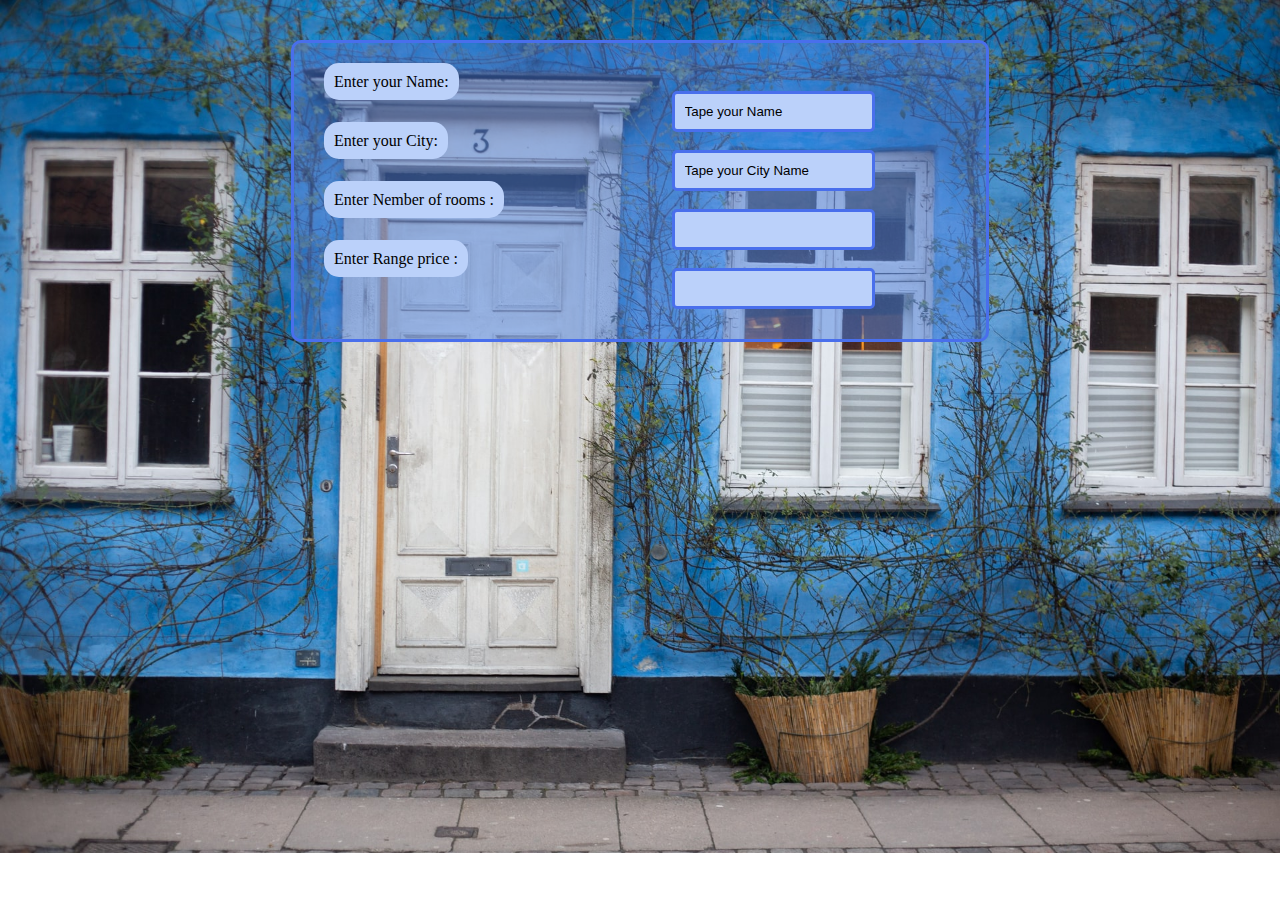
==== HTML-CSS-Work-shops/Formulaire de création d'un site web de portail immobilier en ligne/index.html @ c42201d0 "formulaire version disktop" ====
<!DOCTYPE html>
<html lang="en">
<head>
    <meta charset="UTF-8">
    <meta name="viewport" content="width=device-width, initial-scale=1.0">
    <link rel="stylesheet" href="style.css">
    <title>Immobiliers</title>
</head>
<body>
<div class="form"> 
    <form  >
        <label for="client-name" class="Name"> Enter your Name: </label>
        <input class="rectangle" type="text" name="client-name" value="Tape your Name" >

        <label for="client-City" class="City"> Enter your City:             </label>
        <input class="rectangle" type="text" name="client-name" value="Tape your City Name">

        <label for="client-rooms" class="Rooms"> Enter Nember of rooms : </label>
        <input class="rectangle" type="number" name="client-name" >

        <label for="client-price" class="Price"> Enter Range price :    </label>
        <input class="rectangle" type="number" name="client-name" > 

    </form>
</div>
</body>
</html>










<!--
<br><br>
<div class="min-max-slider" data-legendnum="2">
    <label for="min">Minimum price</label>
    <input id="min" class="min" name="min" type="range" step="1" min="0" max="3000" /><br>
    <label for="max">Maximum price</label>
    <input id="max" class="max" name="max" type="range" step="1" min="0" max="3000" />
</div>-->
---- HTML-CSS-Work-shops/Formulaire de création d'un site web de portail immobilier en ligne/style.css ----
body{
    background:url(PHOTO.jpg) no-repeat ;
    background-size: cover;  
    
}
label{
    padding-top: 10px;
    background-color: #bbd1fa;
    border-radius: 15px;
    padding: 10px;
}
.form{
    
    background-color: rgba(76, 129, 226, 0.5) ;
    margin: auto;
    width: 50%;
    margin-top: 40px;
    padding: 30px;
    border: solid#496fec;
    border-radius: 10px;
}
.rectangle{
    background-color: #bbd1fa;
    padding: 10px;
    border:solid #496fec;
    border-radius: 5px;
    margin-left:55%;
    display: flex;
    flex-direction: row;    
}
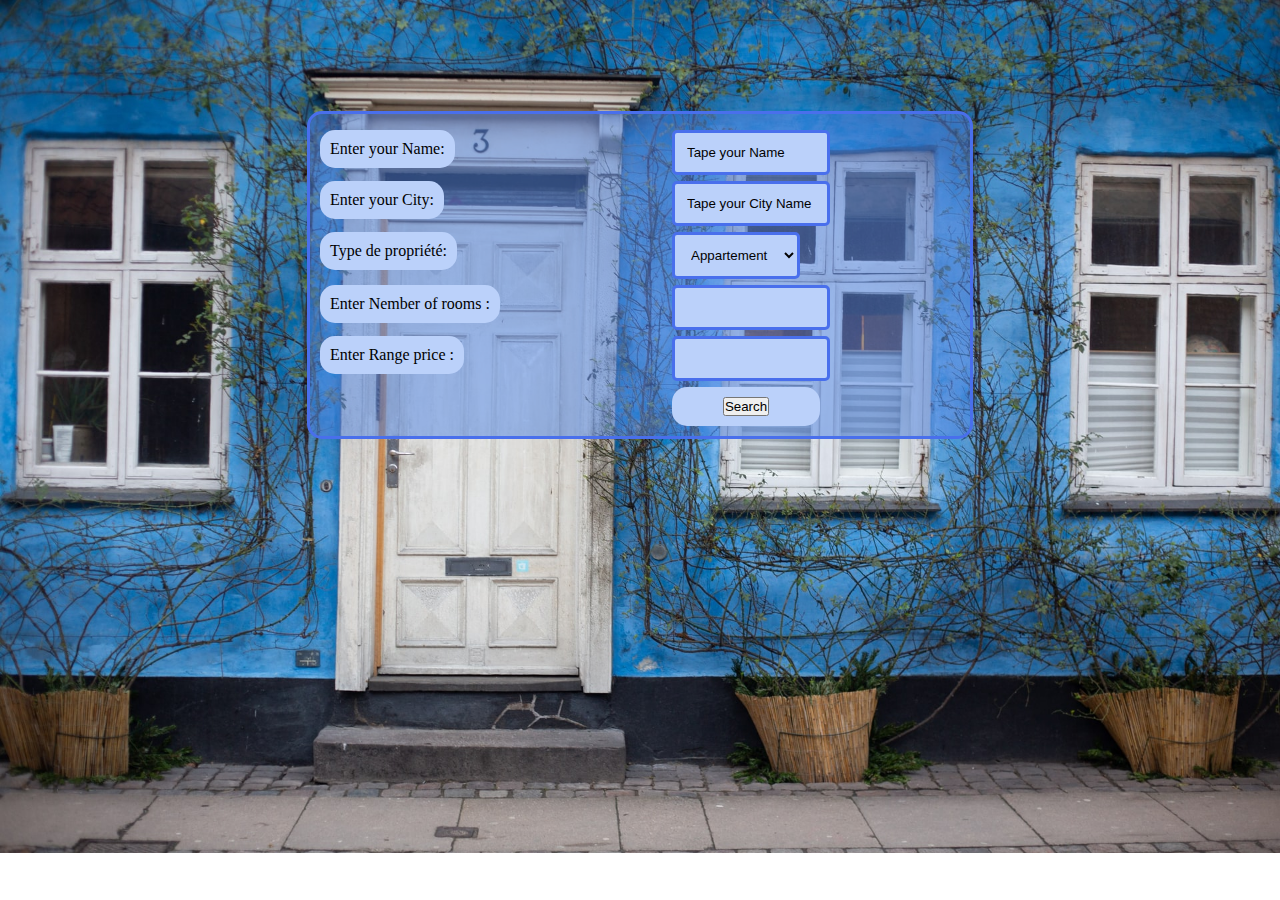
==== commit dd7976e3: "ajouter Type de propriété" ====
--- a/HTML-CSS-Work-shops/Formulaire de création d'un site web de portail immobilier en ligne/index.html
+++ b/HTML-CSS-Work-shops/Formulaire de création d'un site web de portail immobilier en ligne/index.html
@@ -8,19 +8,36 @@
 </head>
 <body>
 <div class="form"> 
-    <form  >
+    <form>
+        <div>
         <label for="client-name" class="Name"> Enter your Name: </label>
         <input class="rectangle" type="text" name="client-name" value="Tape your Name" >
-
+        </div>
+        <div>
         <label for="client-City" class="City"> Enter your City:             </label>
         <input class="rectangle" type="text" name="client-name" value="Tape your City Name">
+        </div> 
 
+        <div >
+        <label for="client-propriété">Type de propriété:</label>
+    <select class="rectangle" name="local"  >
+        <option value="Appartement">Appartement</option>
+        <option value="Maision">Maision</option>
+        <option value="oMini villa">Mini villa</option>
+        <option value="Villa">Villa</option>
+    </select>
+        </div>
+        <div>
         <label for="client-rooms" class="Rooms"> Enter Nember of rooms : </label>
         <input class="rectangle" type="number" name="client-name" >
-
+        </div>
+        <div>
         <label for="client-price" class="Price"> Enter Range price :    </label>
         <input class="rectangle" type="number" name="client-name" > 
-
+        </div>
+        <div class="sub">
+        <button   type="submit" form="nameform" value="">Search</button>
+        </div>  
     </form>
 </div>
 </body>
--- a/HTML-CSS-Work-shops/Formulaire de création d'un site web de portail immobilier en ligne/style.css
+++ b/HTML-CSS-Work-shops/Formulaire de création d'un site web de portail immobilier en ligne/style.css
@@ -1,30 +1,47 @@
+*{
+    margin: 0;
+    padding: 0;
+}
+
 body{
     background:url(PHOTO.jpg) no-repeat ;
-    background-size: cover;  
-    
+    background-size: cover;      
 }
+
+       
+
 label{
-    padding-top: 10px;
+    padding: 10px;
     background-color: #bbd1fa;
     border-radius: 15px;
-    padding: 10px;
+    float: left;
 }
-.form{
-    
-    background-color: rgba(76, 129, 226, 0.5) ;
+.form{    
+    background-color: #4c81e280;
     margin: auto;
     width: 50%;
-    margin-top: 40px;
-    padding: 30px;
+    margin-top: 111px;
+    padding: 10px;
     border: solid#496fec;
-    border-radius: 10px;
+    border-radius: 15px;
 }
 .rectangle{
     background-color: #bbd1fa;
-    padding: 10px;
+    padding: 12px;
+    margin: 6px;
+    width: 20%;
+    color: #020202;
     border:solid #496fec;
     border-radius: 5px;
     margin-left:55%;
     display: flex;
-    flex-direction: row;    
 }
+.sub{
+    width: 20%;
+    padding: 10px;
+    background-color: #bbd1fa;
+    border-radius: 15px;
+    margin-left: 55%;
+    text-align: center;
+}  
+    
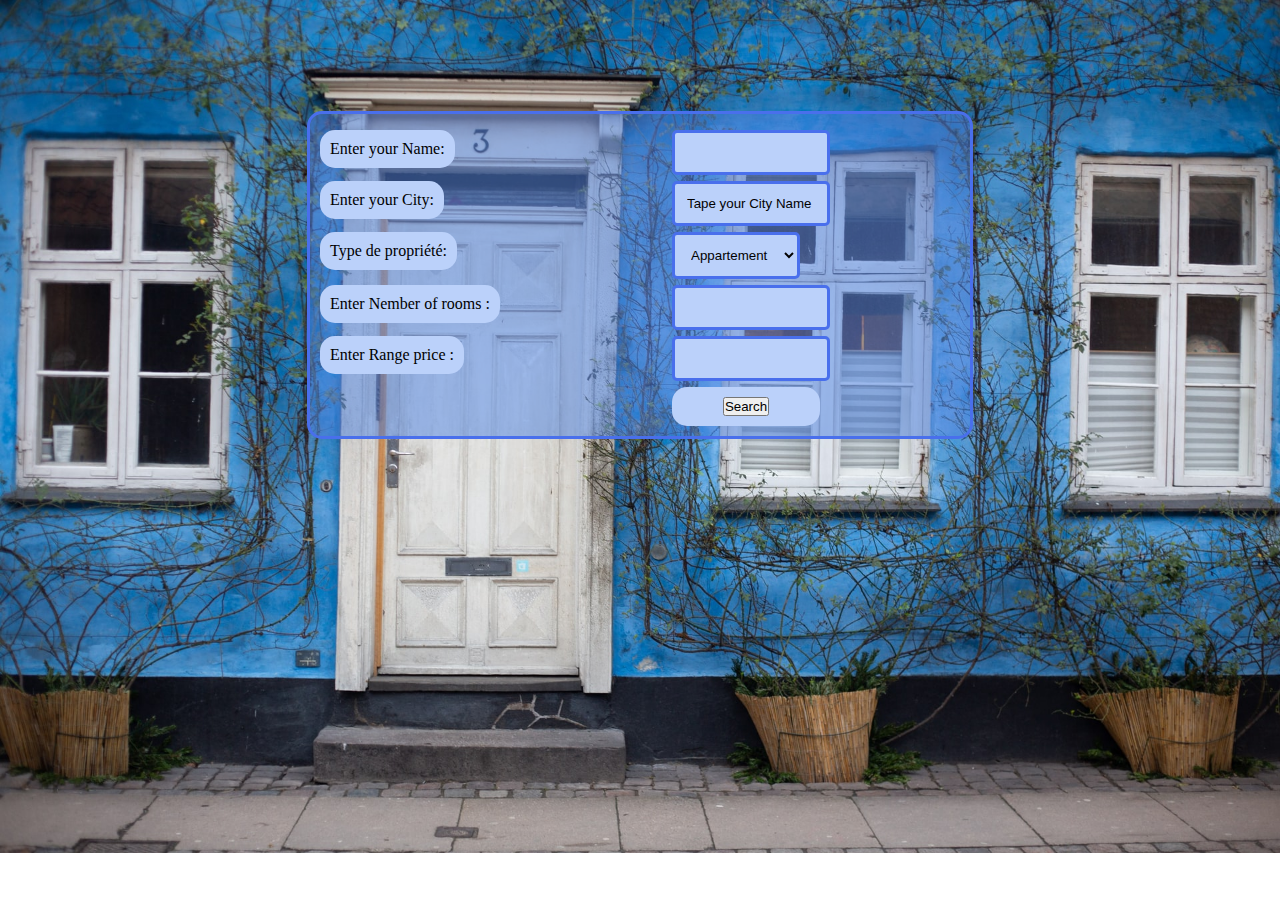
==== commit f77df938: "for accessibility axe found (0) issues automatically on this page." ====
--- a/HTML-CSS-Work-shops/Formulaire de création d'un site web de portail immobilier en ligne/index.html
+++ b/HTML-CSS-Work-shops/Formulaire de création d'un site web de portail immobilier en ligne/index.html
@@ -11,7 +11,7 @@
     <form>
         <div>
         <label for="client-name" class="Name"> Enter your Name: </label>
-        <input class="rectangle" type="text" name="client-name" value="Tape your Name" >
+        <input class="rectangle" type="text"  id="client-name" name="client-name"[value="Tape your Name"]>
         </div>
         <div>
         <label for="client-City" class="City"> Enter your City:             </label>
